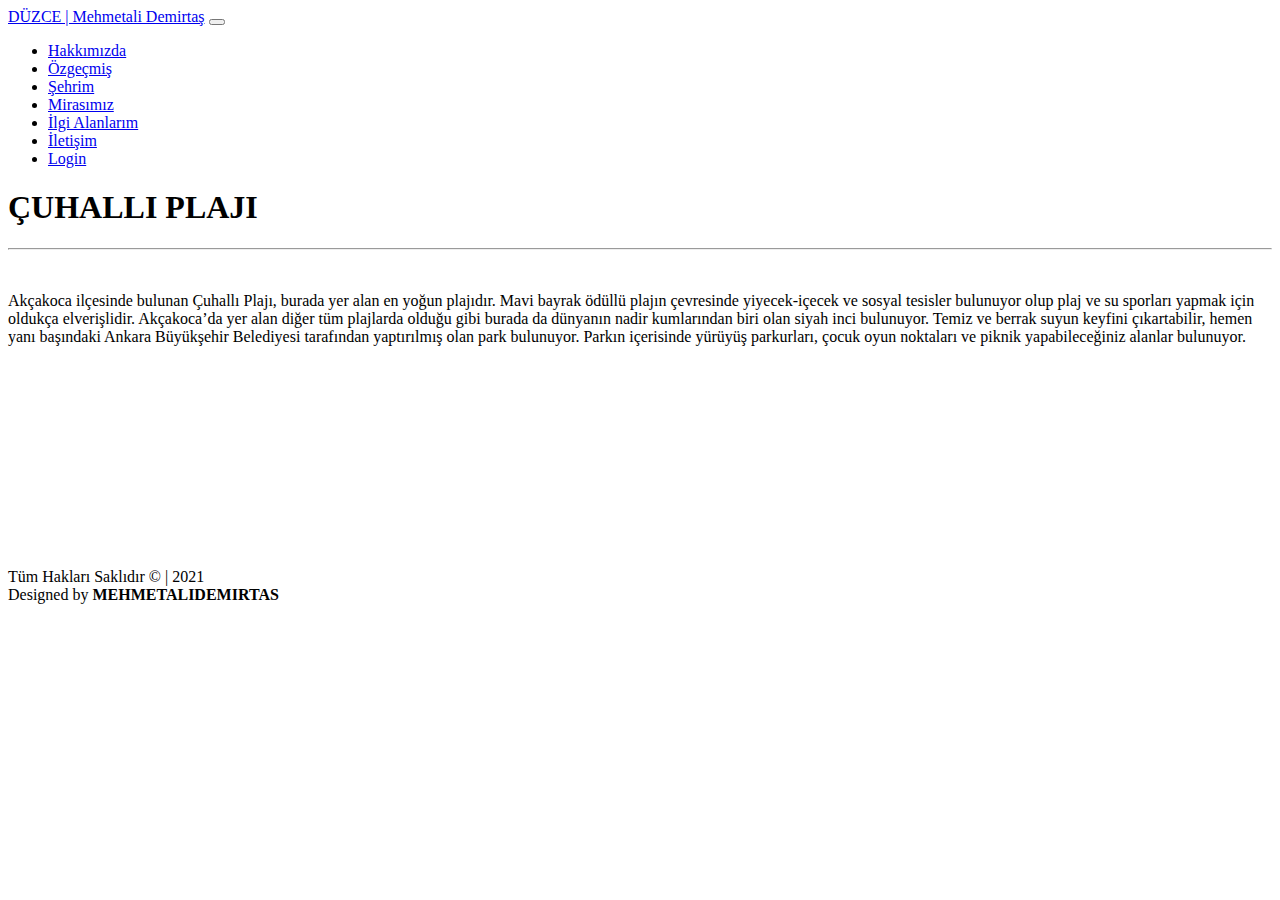
==== cuhalli.html @ c321c8a8 "Initial Commit" ====
<!doctype html>
<html>
  <head>
    <link rel="preconnect" href="https://fonts.gstatic.com">
    <link href="https://fonts.googleapis.com/css2?family=Roboto+Mono&display=swap" rel="stylesheet">
    <!-- Required meta tags -->
    <meta charset="utf-8">
    <meta name="viewport" content="width=device-width, initial-scale=1, shrink-to-fit=no">

    <!-- Bootstrap CSS -->
    <link rel="stylesheet" href="https://cdn.jsdelivr.net/npm/bootstrap@4.6.0/dist/css/bootstrap.min.css" integrity="sha384-B0vP5xmATw1+K9KRQjQERJvTumQW0nPEzvF6L/Z6nronJ3oUOFUFpCjEUQouq2+l" crossorigin="anonymous">

    <link rel="stylesheet" href="css/style.css">
    <title>Şehrim</title>
  </head>
  <body>
    <!--Menü Başlangıç-->
    <div id="social">
      <nav class="navbar navbar-dark bg-dark fixed-top" >
        <a class="navbar-brand navBaslik" href="index.html">DÜZCE | Mehmetali Demirtaş</a>
        <button class="navbar-toggler" type="button" data-toggle="collapse" data-target="#navbarNav" aria-controls="navbarNav" aria-expanded="false" aria-label="Toggle navigation">
          <span class="navbar-toggler-icon"></span>
        </button>
        <div class="collapse navbar-collapse justify-content-end" id="navbarNav">
          <ul class="navbar-nav">
            <li class="nav-item">
              <a class="nav-link" href="index.html">Hakkımızda</a>
            </li>
            <li class="nav-item">
              <a class="nav-link" href="ozgecmis.html">Özgeçmiş</a>
            </li>
            <li class="nav-item">
              <a class="nav-link" href="sehrim.html">Şehrim</a>
            </li>
            <li class="nav-item">
              <a class="nav-link" href="mirasimiz.html">Mirasımız</a>
            </li>
            <li class="nav-item">
              <a class="nav-link" href="ilgialanlarim.html">İlgi Alanlarım</a>
            </li>
            <li class="nav-item">
              <a class="nav-link" href="iletisim.html">İletişim</a>
            </li>
            <li class="nav-item">
              <a class="nav-link" href="login.html">Login</a>
            </li>
          </ul>
        </div>
      </nav>
    </div>
    <!--Menü Bitiş-->

    <!--Sehrim Başlangıç-->
    <section class="p5 text-center iletisim">
      <h1 class="iletisimBaslik">ÇUHALLI PLAJI</h1>
      <hr class="ayrac">
      <div class="container">
        <img src="img/cuhalli.jpg" alt="" class="image">
        <P>
            Akçakoca ilçesinde bulunan Çuhallı Plajı, burada yer alan en yoğun plajıdır. Mavi bayrak ödüllü plajın çevresinde yiyecek-içecek ve sosyal tesisler bulunuyor olup plaj ve su sporları yapmak için oldukça elverişlidir. Akçakoca’da yer alan diğer tüm plajlarda olduğu gibi burada da dünyanın nadir kumlarından biri olan siyah inci bulunuyor. Temiz ve berrak suyun keyfini çıkartabilir, hemen yanı başındaki Ankara Büyükşehir Belediyesi tarafından yaptırılmış olan park bulunuyor. Parkın içerisinde yürüyüş parkurları, çocuk oyun noktaları ve piknik yapabileceğiniz alanlar bulunuyor.        </P><br><br>
        <!--Google Map başlangıç-->
    <div class="map-responsive container haritaSlider">
        <iframe src="https://www.google.com/maps/embed?pb=!1m18!1m12!1m3!1d3007.042969372022!2d31.14026041541658!3d41.08990777929264!2m3!1f0!2f0!3f0!3m2!1i1024!2i768!4f13.1!3m3!1m2!1s0x409db23252f27a7d%3A0x2e893bd5024683c3!2zw4d1aGFsbMSxIFBsYWrEsQ!5e0!3m2!1str!2str!4v1619949081537!5m2!1str!2str" width="" height="" style="border:0;" allowfullscreen="" loading="lazy"></iframe>
     </div>
      </div>
    </section>
    <!--Şehrim Bitiş-->
      <!--Footer Başlangıç-->

      <div class="footer">
        <p>
          <span>
            Tüm Hakları Saklıdır &copy; | 2021
          </span><br>
          <span>
            Designed by <b>MEHMETALIDEMIRTAS</b>
          </span>
        </p>
    </div>

      <!--Footer Bitiş-->

    <!-- Optional JavaScript; choose one of the two! -->

    <!-- Option 1: jQuery and Bootstrap Bundle (includes Popper) -->
    <script src="https://code.jquery.com/jquery-3.5.1.slim.min.js" integrity="sha384-DfXdz2htPH0lsSSs5nCTpuj/zy4C+OGpamoFVy38MVBnE+IbbVYUew+OrCXaRkfj" crossorigin="anonymous"></script>
    <script src="https://cdn.jsdelivr.net/npm/bootstrap@4.6.0/dist/js/bootstrap.bundle.min.js" integrity="sha384-Piv4xVNRyMGpqkS2by6br4gNJ7DXjqk09RmUpJ8jgGtD7zP9yug3goQfGII0yAns" crossorigin="anonymous"></script>

    <!-- Option 2: Separate Popper and Bootstrap JS -->
    <!--
    <script src="https://code.jquery.com/jquery-3.5.1.slim.min.js" integrity="sha384-DfXdz2htPH0lsSSs5nCTpuj/zy4C+OGpamoFVy38MVBnE+IbbVYUew+OrCXaRkfj" crossorigin="anonymous"></script>
    <script src="https://cdn.jsdelivr.net/npm/popper.js@1.16.1/dist/umd/popper.min.js" integrity="sha384-9/reFTGAW83EW2RDu2S0VKaIzap3H66lZH81PoYlFhbGU+6BZp6G7niu735Sk7lN" crossorigin="anonymous"></script>
    <script src="https://cdn.jsdelivr.net/npm/bootstrap@4.6.0/dist/js/bootstrap.min.js" integrity="sha384-+YQ4JLhjyBLPDQt//I+STsc9iw4uQqACwlvpslubQzn4u2UU2UFM80nGisd026JF" crossorigin="anonymous"></script>
    -->
  </body>
</html>
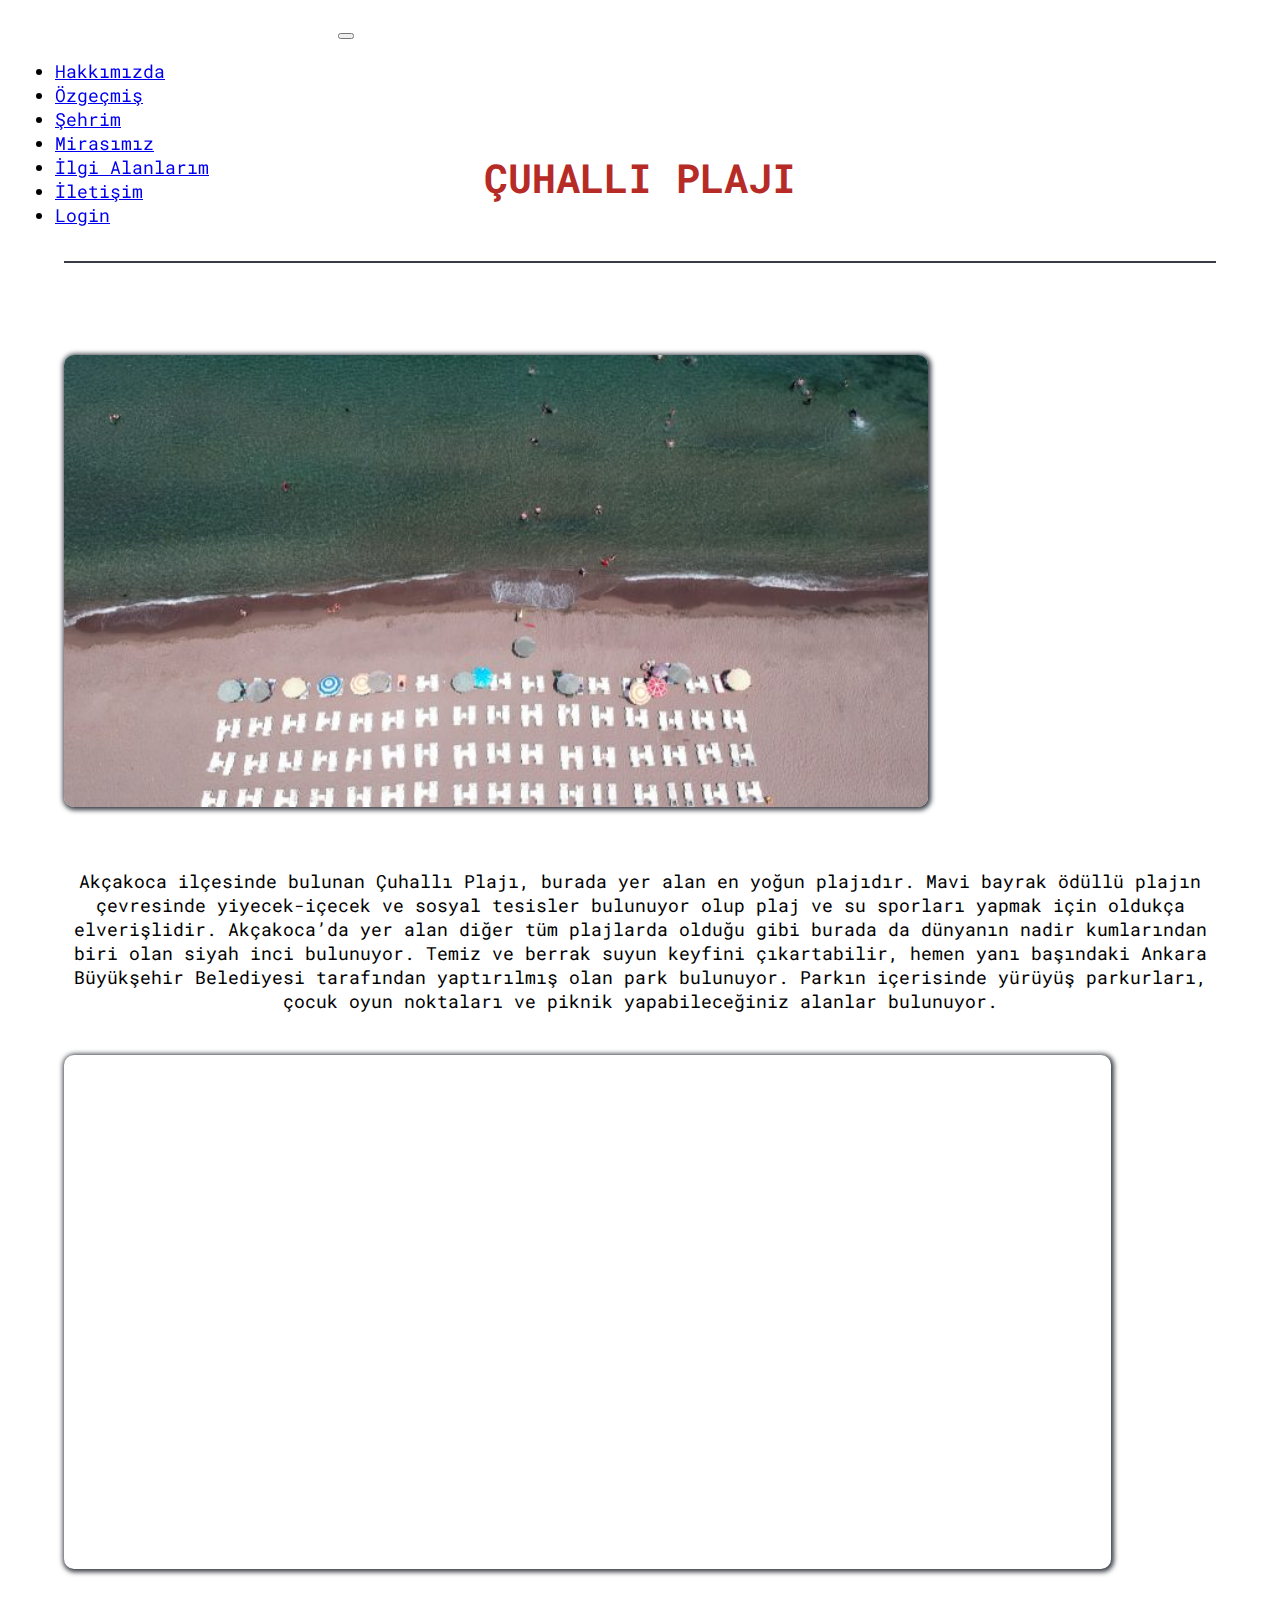
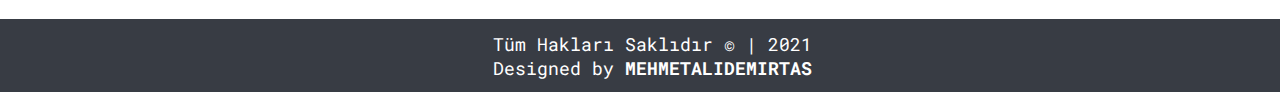
==== commit 2d50c488: "Initial Commit" ====
--- a/cuhalli.html
+++ b/cuhalli.html
@@ -1,96 +1,112 @@
 <!doctype html>
 <html>
-  <head>
-    <link rel="preconnect" href="https://fonts.gstatic.com">
-    <link href="https://fonts.googleapis.com/css2?family=Roboto+Mono&display=swap" rel="stylesheet">
-    <!-- Required meta tags -->
-    <meta charset="utf-8">
-    <meta name="viewport" content="width=device-width, initial-scale=1, shrink-to-fit=no">
 
-    <!-- Bootstrap CSS -->
-    <link rel="stylesheet" href="https://cdn.jsdelivr.net/npm/bootstrap@4.6.0/dist/css/bootstrap.min.css" integrity="sha384-B0vP5xmATw1+K9KRQjQERJvTumQW0nPEzvF6L/Z6nronJ3oUOFUFpCjEUQouq2+l" crossorigin="anonymous">
+<head>
+  <link rel="preconnect" href="https://fonts.gstatic.com">
+  <link href="https://fonts.googleapis.com/css2?family=Roboto+Mono&display=swap" rel="stylesheet">
+  <!-- Required meta tags -->
+  <meta charset="utf-8">
+  <meta name="viewport" content="width=device-width, initial-scale=1, shrink-to-fit=no">
 
-    <link rel="stylesheet" href="css/style.css">
-    <title>Şehrim</title>
-  </head>
-  <body>
-    <!--Menü Başlangıç-->
-    <div id="social">
-      <nav class="navbar navbar-dark bg-dark fixed-top" >
-        <a class="navbar-brand navBaslik" href="index.html">DÜZCE | Mehmetali Demirtaş</a>
-        <button class="navbar-toggler" type="button" data-toggle="collapse" data-target="#navbarNav" aria-controls="navbarNav" aria-expanded="false" aria-label="Toggle navigation">
-          <span class="navbar-toggler-icon"></span>
-        </button>
-        <div class="collapse navbar-collapse justify-content-end" id="navbarNav">
-          <ul class="navbar-nav">
-            <li class="nav-item">
-              <a class="nav-link" href="index.html">Hakkımızda</a>
-            </li>
-            <li class="nav-item">
-              <a class="nav-link" href="ozgecmis.html">Özgeçmiş</a>
-            </li>
-            <li class="nav-item">
-              <a class="nav-link" href="sehrim.html">Şehrim</a>
-            </li>
-            <li class="nav-item">
-              <a class="nav-link" href="mirasimiz.html">Mirasımız</a>
-            </li>
-            <li class="nav-item">
-              <a class="nav-link" href="ilgialanlarim.html">İlgi Alanlarım</a>
-            </li>
-            <li class="nav-item">
-              <a class="nav-link" href="iletisim.html">İletişim</a>
-            </li>
-            <li class="nav-item">
-              <a class="nav-link" href="login.html">Login</a>
-            </li>
-          </ul>
-        </div>
-      </nav>
+  <!-- Bootstrap CSS -->
+  <link rel="stylesheet" href="https://cdn.jsdelivr.net/npm/bootstrap@4.6.0/dist/css/bootstrap.min.css"
+    integrity="sha384-B0vP5xmATw1+K9KRQjQERJvTumQW0nPEzvF6L/Z6nronJ3oUOFUFpCjEUQouq2+l" crossorigin="anonymous">
+
+  <link rel="stylesheet" href="css/style.css">
+  <title>Şehrim</title>
+</head>
+
+<body>
+  <!--Menü Başlangıç-->
+  <div id="social">
+    <nav class="navbar navbar-dark bg-dark fixed-top">
+      <a class="navbar-brand navBaslik" href="index.html">DÜZCE | Mehmetali Demirtaş</a>
+      <button class="navbar-toggler" type="button" data-toggle="collapse" data-target="#navbarNav"
+        aria-controls="navbarNav" aria-expanded="false" aria-label="Toggle navigation">
+        <span class="navbar-toggler-icon"></span>
+      </button>
+      <div class="collapse navbar-collapse justify-content-end" id="navbarNav">
+        <ul class="navbar-nav">
+          <li class="nav-item">
+            <a class="nav-link" href="index.html">Hakkımızda</a>
+          </li>
+          <li class="nav-item">
+            <a class="nav-link" href="ozgecmis.html">Özgeçmiş</a>
+          </li>
+          <li class="nav-item">
+            <a class="nav-link" href="sehrim.html">Şehrim</a>
+          </li>
+          <li class="nav-item">
+            <a class="nav-link" href="mirasimiz.html">Mirasımız</a>
+          </li>
+          <li class="nav-item">
+            <a class="nav-link" href="ilgialanlarim.html">İlgi Alanlarım</a>
+          </li>
+          <li class="nav-item">
+            <a class="nav-link" href="iletisim.html">İletişim</a>
+          </li>
+          <li class="nav-item">
+            <a class="nav-link" href="login.html">Login</a>
+          </li>
+        </ul>
+      </div>
+    </nav>
+  </div>
+  <!--Menü Bitiş-->
+
+  <!--Çuhallı Başlangıç-->
+  <section class="p5 text-center iletisim">
+    <h1 class="iletisimBaslik">ÇUHALLI PLAJI</h1>
+    <hr class="ayrac">
+    <div class="container">
+      <img src="img/cuhalli.jpg" alt="" class="image">
+      <P>
+        Akçakoca ilçesinde bulunan Çuhallı Plajı, burada yer alan en yoğun plajıdır. Mavi bayrak ödüllü plajın
+        çevresinde yiyecek-içecek ve sosyal tesisler bulunuyor olup plaj ve su sporları yapmak için oldukça
+        elverişlidir. Akçakoca’da yer alan diğer tüm plajlarda olduğu gibi burada da dünyanın nadir kumlarından biri
+        olan siyah inci bulunuyor. Temiz ve berrak suyun keyfini çıkartabilir, hemen yanı başındaki Ankara Büyükşehir
+        Belediyesi tarafından yaptırılmış olan park bulunuyor. Parkın içerisinde yürüyüş parkurları, çocuk oyun
+        noktaları ve piknik yapabileceğiniz alanlar bulunuyor. </P><br><br>
+      <!--Google Map başlangıç-->
+      <div class="map-responsive container haritaSlider">
+        <iframe
+          src="https://www.google.com/maps/embed?pb=!1m18!1m12!1m3!1d3007.042969372022!2d31.14026041541658!3d41.08990777929264!2m3!1f0!2f0!3f0!3m2!1i1024!2i768!4f13.1!3m3!1m2!1s0x409db23252f27a7d%3A0x2e893bd5024683c3!2zw4d1aGFsbMSxIFBsYWrEsQ!5e0!3m2!1str!2str!4v1619949081537!5m2!1str!2str"
+          width="" height="" style="border:0;" allowfullscreen="" loading="lazy"></iframe>
+      </div>
     </div>
-    <!--Menü Bitiş-->
+  </section>
+  <!--Çuhallı Bitiş-->
+  <!--Footer Başlangıç-->
 
-    <!--Sehrim Başlangıç-->
-    <section class="p5 text-center iletisim">
-      <h1 class="iletisimBaslik">ÇUHALLI PLAJI</h1>
-      <hr class="ayrac">
-      <div class="container">
-        <img src="img/cuhalli.jpg" alt="" class="image">
-        <P>
-            Akçakoca ilçesinde bulunan Çuhallı Plajı, burada yer alan en yoğun plajıdır. Mavi bayrak ödüllü plajın çevresinde yiyecek-içecek ve sosyal tesisler bulunuyor olup plaj ve su sporları yapmak için oldukça elverişlidir. Akçakoca’da yer alan diğer tüm plajlarda olduğu gibi burada da dünyanın nadir kumlarından biri olan siyah inci bulunuyor. Temiz ve berrak suyun keyfini çıkartabilir, hemen yanı başındaki Ankara Büyükşehir Belediyesi tarafından yaptırılmış olan park bulunuyor. Parkın içerisinde yürüyüş parkurları, çocuk oyun noktaları ve piknik yapabileceğiniz alanlar bulunuyor.        </P><br><br>
-        <!--Google Map başlangıç-->
-    <div class="map-responsive container haritaSlider">
-        <iframe src="https://www.google.com/maps/embed?pb=!1m18!1m12!1m3!1d3007.042969372022!2d31.14026041541658!3d41.08990777929264!2m3!1f0!2f0!3f0!3m2!1i1024!2i768!4f13.1!3m3!1m2!1s0x409db23252f27a7d%3A0x2e893bd5024683c3!2zw4d1aGFsbMSxIFBsYWrEsQ!5e0!3m2!1str!2str!4v1619949081537!5m2!1str!2str" width="" height="" style="border:0;" allowfullscreen="" loading="lazy"></iframe>
-     </div>
-      </div>
-    </section>
-    <!--Şehrim Bitiş-->
-      <!--Footer Başlangıç-->
+  <div class="footer">
+    <p>
+      <span>
+        Tüm Hakları Saklıdır &copy; | 2021
+      </span><br>
+      <span>
+        Designed by <b>MEHMETALIDEMIRTAS</b>
+      </span>
+    </p>
+  </div>
 
-      <div class="footer">
-        <p>
-          <span>
-            Tüm Hakları Saklıdır &copy; | 2021
-          </span><br>
-          <span>
-            Designed by <b>MEHMETALIDEMIRTAS</b>
-          </span>
-        </p>
-    </div>
+  <!--Footer Bitiş-->
 
-      <!--Footer Bitiş-->
+  <!-- Optional JavaScript; choose one of the two! -->
 
-    <!-- Optional JavaScript; choose one of the two! -->
+  <!-- Option 1: jQuery and Bootstrap Bundle (includes Popper) -->
+  <script src="https://code.jquery.com/jquery-3.5.1.slim.min.js"
+    integrity="sha384-DfXdz2htPH0lsSSs5nCTpuj/zy4C+OGpamoFVy38MVBnE+IbbVYUew+OrCXaRkfj" crossorigin="anonymous">
+  </script>
+  <script src="https://cdn.jsdelivr.net/npm/bootstrap@4.6.0/dist/js/bootstrap.bundle.min.js"
+    integrity="sha384-Piv4xVNRyMGpqkS2by6br4gNJ7DXjqk09RmUpJ8jgGtD7zP9yug3goQfGII0yAns" crossorigin="anonymous">
+  </script>
 
-    <!-- Option 1: jQuery and Bootstrap Bundle (includes Popper) -->
-    <script src="https://code.jquery.com/jquery-3.5.1.slim.min.js" integrity="sha384-DfXdz2htPH0lsSSs5nCTpuj/zy4C+OGpamoFVy38MVBnE+IbbVYUew+OrCXaRkfj" crossorigin="anonymous"></script>
-    <script src="https://cdn.jsdelivr.net/npm/bootstrap@4.6.0/dist/js/bootstrap.bundle.min.js" integrity="sha384-Piv4xVNRyMGpqkS2by6br4gNJ7DXjqk09RmUpJ8jgGtD7zP9yug3goQfGII0yAns" crossorigin="anonymous"></script>
-
-    <!-- Option 2: Separate Popper and Bootstrap JS -->
-    <!--
+  <!-- Option 2: Separate Popper and Bootstrap JS -->
+  <!--
     <script src="https://code.jquery.com/jquery-3.5.1.slim.min.js" integrity="sha384-DfXdz2htPH0lsSSs5nCTpuj/zy4C+OGpamoFVy38MVBnE+IbbVYUew+OrCXaRkfj" crossorigin="anonymous"></script>
     <script src="https://cdn.jsdelivr.net/npm/popper.js@1.16.1/dist/umd/popper.min.js" integrity="sha384-9/reFTGAW83EW2RDu2S0VKaIzap3H66lZH81PoYlFhbGU+6BZp6G7niu735Sk7lN" crossorigin="anonymous"></script>
     <script src="https://cdn.jsdelivr.net/npm/bootstrap@4.6.0/dist/js/bootstrap.min.js" integrity="sha384-+YQ4JLhjyBLPDQt//I+STsc9iw4uQqACwlvpslubQzn4u2UU2UFM80nGisd026JF" crossorigin="anonymous"></script>
     -->
-  </body>
+</body>
+
 </html>--- a/css/style.css
+++ b/css/style.css
@@ -0,0 +1,393 @@
+.navBaslik {
+    font-size: 20px;
+    color: white;
+}
+
+#social {
+    height: 40px;
+    width: 100%;
+    position: sticky;
+    top: 0;
+    z-index: 1;
+    font-size: 18px;
+    padding: 15px;
+
+}
+
+.slider {
+    margin-top: 50px;
+    transition: opacity 0.3s;
+    border-radius: 15px;
+    width: 50%;
+    margin: auto;
+    height: 500px;
+    background-color: #000000;
+    box-shadow: 1px 1px 5px 2px rgb(56, 60, 68);
+}
+
+.resimSlider {
+    height: 500px;
+    width: 100%;
+    border-radius: 15px;
+}
+
+.slide:hover {
+    opacity: 0.95;
+}
+
+body {
+    margin: auto;
+    background-color: rgb(255, 255, 255);
+    font-family: 'Roboto Mono', monospace;
+
+}
+
+section {
+
+    margin: auto;
+    width: 90%;
+}
+
+.hakkinda {
+    width: 80%;
+    margin: auto;
+}
+
+h2 {
+    text-align: center;
+    color: rgb(40, 38, 182);
+    margin-top: 2.5%;
+    border-radius: 15px;
+    font-size: 34px;
+}
+
+h1 {
+    text-align: center;
+    color: rgb(182, 43, 38);
+    margin-top: 2.5%;
+    border-radius: 15px;
+    font-size: 40px;
+}
+
+.ayrac {
+    border: none;
+    border-top: 2px solid rgb(56, 60, 68);
+    margin-bottom: 3%;
+}
+
+p {
+    margin: auto;
+    text-align: center;
+    font-size: large;
+}
+
+.iletisimBaslik {
+    margin-top: 7%;
+    margin-bottom: 5%;
+}
+
+.iletisim {
+    margin: auto;
+}
+
+.buton {
+    margin: auto;
+    margin-top: 3%;
+    margin-bottom: 30px;
+    background-color: rgb(0, 0, 0);
+    border: rgb(0, 0, 0);
+    border-radius: 10px;
+}
+
+.image {
+
+    transition: 0.3s;
+    width: 75%;
+    height: auto;
+    border: rgb(56, 60, 68);
+    margin: auto;
+    margin-top: 5%;
+    margin-bottom: 5%;
+    box-shadow: 1px 1px 5px 2px rgb(56, 60, 68);
+    border-radius: 10px;
+
+}
+
+.image:hover {
+    opacity: 0.95;
+    transform: scale(0.99);
+}
+
+.imageFilm {
+
+    transition: 0.3s;
+    width: 95%;
+    height: 450px;
+    border: rgb(56, 60, 68);
+    margin: auto;
+    margin-top: 5%;
+    margin-bottom: 5%;
+    box-shadow: 1px 1px 5px 2px rgb(56, 60, 68);
+    border-radius: 10px;
+}
+
+.imageFilm:hover {
+    opacity: 0.9;
+    transform: scale(0.98);
+}
+
+.imageBook {
+
+    transition: 0.3s;
+    width: 80%;
+    height: 800px;
+    border: rgb(56, 60, 68);
+    margin: auto;
+    margin-top: 5%;
+    margin-bottom: 5%;
+    box-shadow: 1px 1px 5px 2px rgb(56, 60, 68);
+    border-radius: 10px;
+}
+
+.imageBook:hover {
+    opacity: 0.9;
+    transform: scale(0.98);
+}
+
+iframe {
+    width: 100%;
+    margin: auto;
+    height: 500px;
+
+}
+
+.harita {
+    padding: 5px;
+    width: 49%;
+    padding-bottom: 0%;
+    border-radius: 10px;
+    box-shadow: 1px 1px 5px 2px rgb(56, 60, 68);
+}
+
+.haritaSlider {
+    width: 90%;
+    padding-bottom: 0%;
+    border-radius: 10px;
+    box-shadow: 1px 1px 5px 2px rgb(56, 60, 68);
+    padding: 5px;
+}
+
+.footer {
+
+    position: static;
+    width: 100%;
+    left: 0;
+    bottom: 0;
+    background-color: rgb(56, 60, 68);
+    color: rgb(255, 255, 255);
+    text-align: center;
+    padding: 1%;
+    margin-top: 50px;
+
+}
+
+summary {
+    color: rgb(245, 22, 22);
+}
+
+.cvh3 {
+    text-align: left;
+}
+
+.card {
+    box-shadow: 0 4px 8px 0 rgba(134, 116, 116, 0.2);
+    max-width: 300px;
+    margin: auto;
+    text-align: center;
+    font-family: arial;
+    border-radius: 10px;
+}
+
+.cardimg {
+    transition: transform .2s;
+    padding: 1px;
+    border-radius: 10px;
+}
+
+.cardimg:hover {
+    transform: scale(0.95);
+}
+
+.title {
+    color: grey;
+    font-size: 18px;
+}
+
+.h3 {
+    margin-top: 5px;
+}
+
+.checked {
+    color: orange;
+}
+
+.cardA {
+    text-decoration: none;
+    font-size: 22px;
+    color: black;
+    margin: 15px;
+}
+
+.muzik {
+    box-shadow: 1px 1px 5px 2px rgb(56, 60, 68);
+    border-radius: 10px;
+    padding: 1px;
+}
+
+.youtube {
+    padding: 10px;
+}
+
+/* Giriş Css*/
+#form {
+    display: block;
+    margin-bottom: 185px;
+    margin-top: 185px;
+    overflow: hidden;
+}
+
+
+.login-form form input,
+.signup-form form input {
+    background: #F0F0E9;
+    border: medium none;
+    color: #696763;
+    display: block;
+    font-family: 'Roboto', sans-serif;
+    font-size: 14px;
+    font-weight: 300;
+    height: 40px;
+    margin-bottom: 10px;
+    outline: medium none;
+    padding-left: 10px;
+    width: 100%;
+}
+
+
+.login-form form button {
+    margin-top: 23px;
+}
+
+.login-form form button,
+.signup-form form button {
+    background: #0b0d83;
+    border: medium none;
+    border-radius: 0;
+    color: #FFFFFF;
+    display: block;
+    font-family: 'Roboto', sans-serif;
+    padding: 6px 25px;
+}
+
+
+
+.login-form label input {
+    border: medium none;
+    display: inline-block;
+    height: 0;
+    margin-bottom: 0;
+    outline: medium none;
+    padding-left: 0;
+}
+
+
+.or {
+    background: #FE980F;
+    border-radius: 40px;
+    color: #FFFFFF;
+    font-family: 'Roboto', sans-serif;
+    font-size: 16px;
+    height: 50px;
+    line-height: 50px;
+    margin-top: 75px;
+    text-align: center;
+    width: 50px;
+}
+
+
+@media only screen and (min-width:150px) and (max-width:900px) {
+    .slider {
+        width: 100%;
+        margin-bottom: 1%;
+        height: 350px;
+    }
+
+    .resimSlider {
+        width: 100%;
+        height: 350px;
+
+    }
+
+    .buton {
+        width: 55%;
+    }
+
+    iframe {
+        width: 100%;
+        height: 400px;
+    }
+
+    .footer {
+        margin-top: 20px;
+    }
+
+    .harita {
+        width: 100%;
+    }
+
+    .image {
+        width: 100%;
+    }
+
+    .haritaSlider {
+        width: 100%;
+    }
+
+    .imageee {
+        height: 500px;
+    }
+}
+
+@media only screen and (min-width:900px) and (max-width:1200px) {
+    .slider {
+        width: 100%;
+        margin-bottom: 1%;
+        height: 550px;
+    }
+
+    .resimSlider {
+        width: 100%;
+        height: 550px;
+
+    }
+
+    .buton {
+        width: 50%;
+    }
+
+    .footer {
+        margin-top: 30px;
+    }
+
+    .harita {
+        width: 100%;
+    }
+
+    .image {
+        width: 100%;
+    }
+
+    .haritaSlider {
+        width: 100%;
+    }
+}